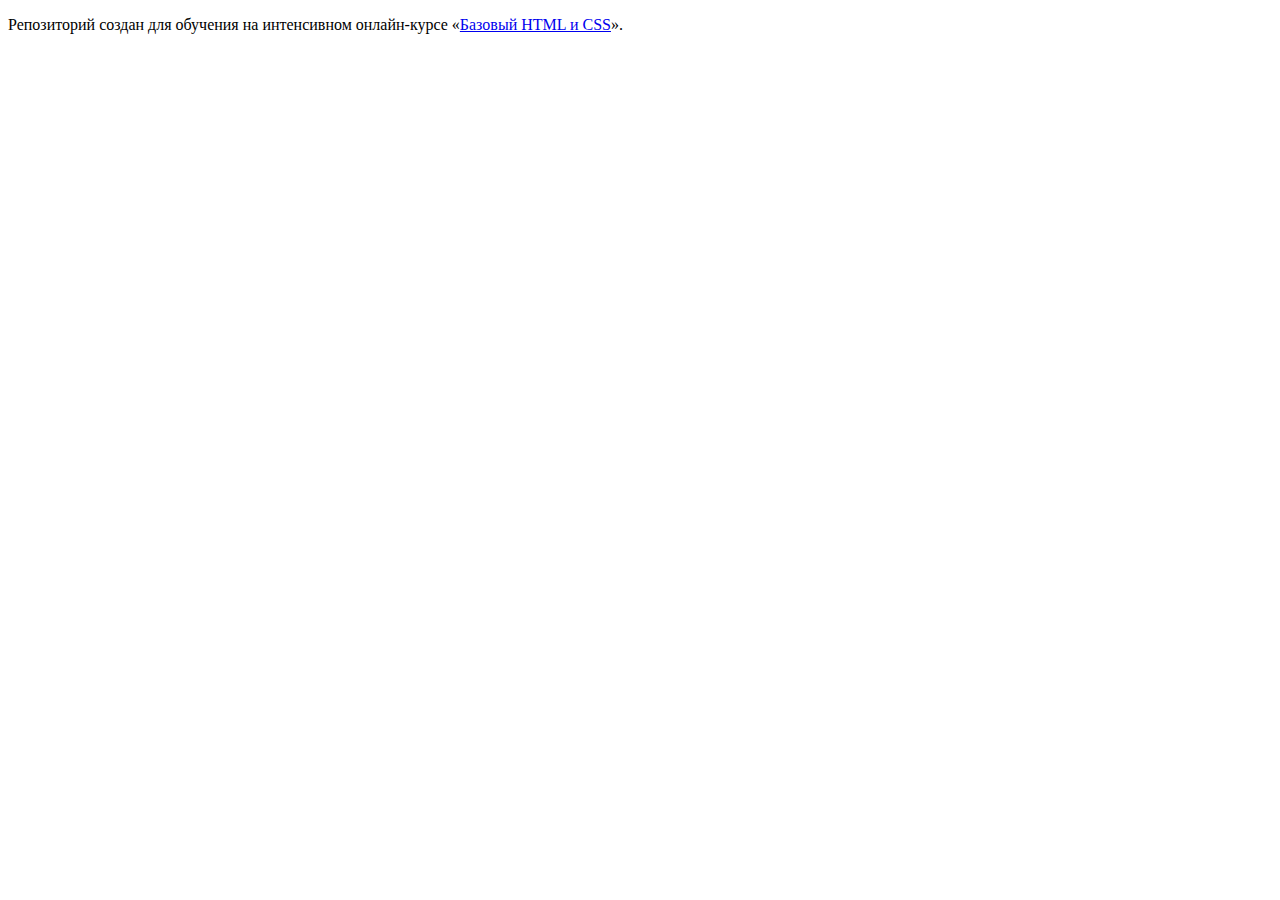
==== index.html @ 0611b2b6 ":hatching_chick:" ====
<!DOCTYPE html>
<html lang="ru">
  <head>
    <meta charset="utf-8">
    <title>HTML Academy: Барбершоп</title>
  </head>
  <body>

    <p>Репозиторий создан для обучения на интенсивном онлайн‑курсе «<a href="https://htmlacademy.ru/intensive">Базовый HTML и CSS</a>».</p>

  </body>
</html>
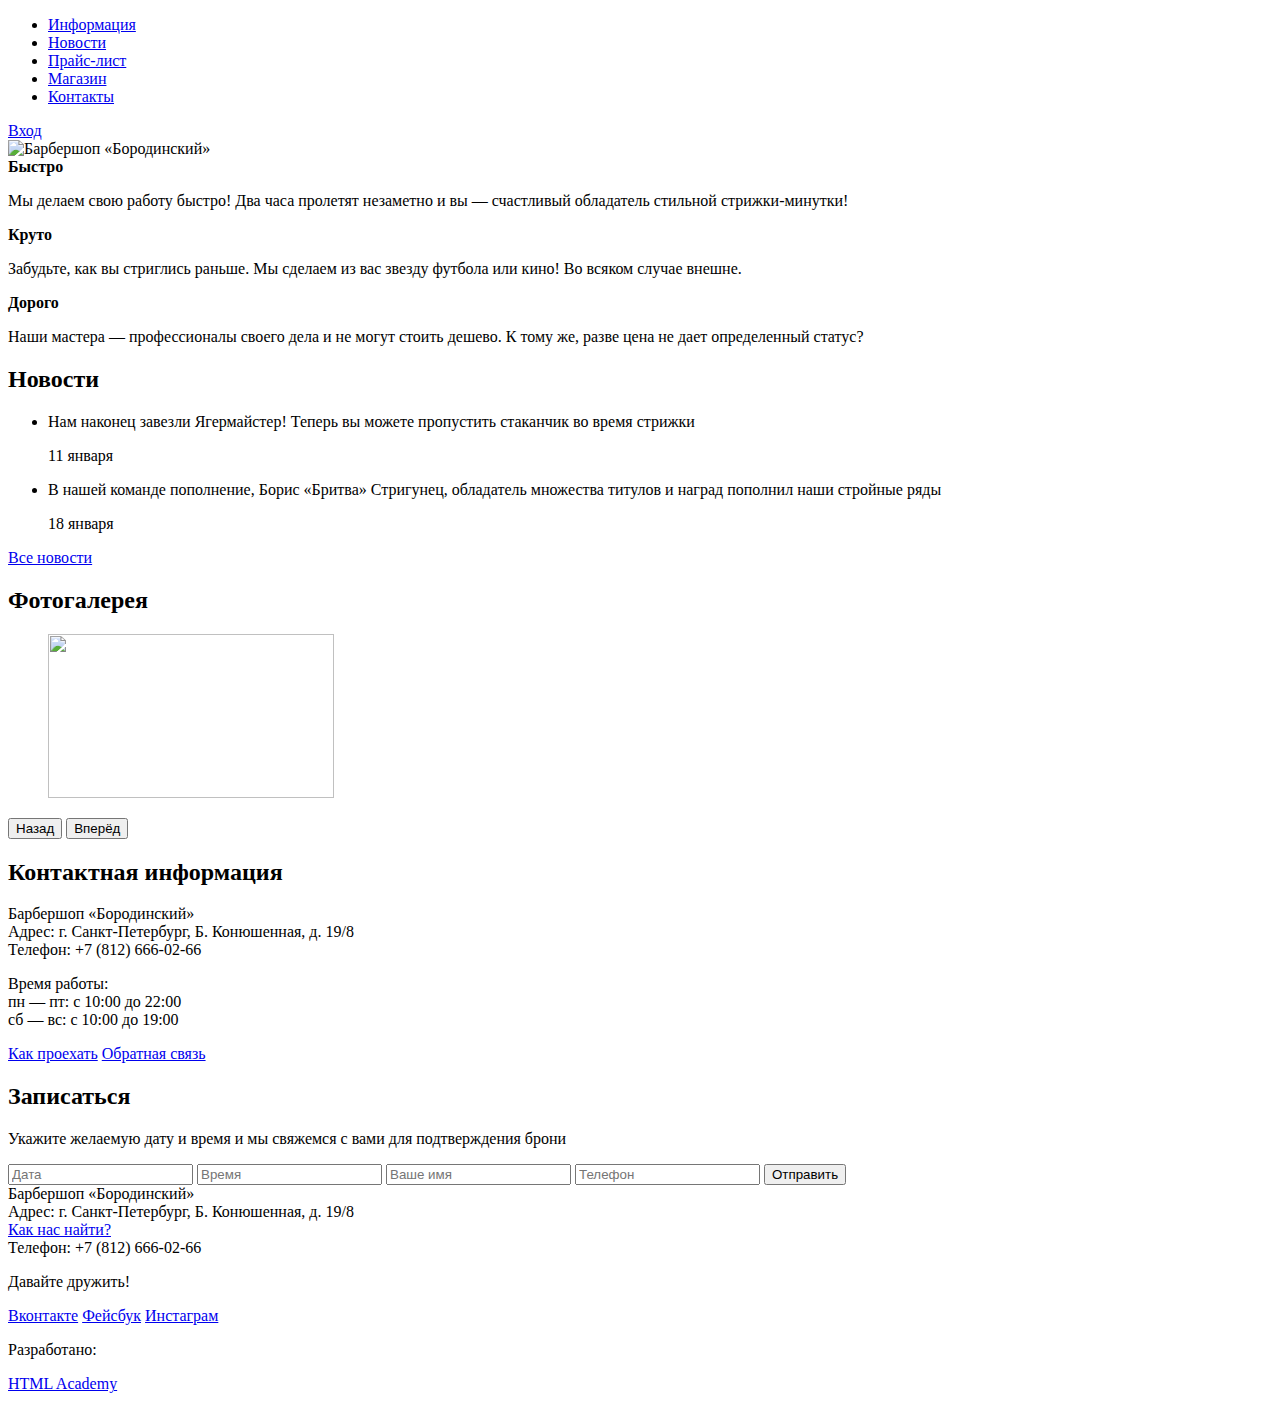
==== commit 33c06393: "Разметка" ====
--- a/index.html
+++ b/index.html
@@ -1,12 +1,128 @@
 <!DOCTYPE html>
 <html lang="ru">
-  <head>
-    <meta charset="utf-8">
-    <title>HTML Academy: Барбершоп</title>
-  </head>
-  <body>
-
-    <p>Репозиторий создан для обучения на интенсивном онлайн‑курсе «<a href="https://htmlacademy.ru/intensive">Базовый HTML и CSS</a>».</p>
-
-  </body>
-</html>
+<head>
+	<meta charset="utf-8">
+	<title>HTML Academy: Барбершоп</title>
+</head>
+<body>
+		<header class="main-header">
+			<div class="container">
+				<nav class="main-navigation">
+					<ul>
+						<li>
+							<a href="#">Информация</a>
+						</li>
+						<li>
+							<a href="#">Новости</a>
+						</li>
+						<li>
+							<a href="#">Прайс-лист</a>
+						</li>
+						<li>
+							<a href="#">Магазин</a>
+						</li>
+						<li>
+							<a href="#">Контакты</a>
+						</li>
+					</ul>
+				</nav>
+				<div class="user-block">
+					<a class="login" href="#">Вход</a>
+				</div>
+			</div>
+		</header>
+		<main class="container">
+			<div class="index-logo">
+				<img src="img/index-logo.png" width="368" height="204" alt="Барбершоп «Бородинский»">
+			</div>
+			<section class="features">
+				<div class="features-item">
+					<b class="features-name">Быстро</b>
+					<p>Мы делаем свою работу быстро! Два часа пролетят незаметно и вы — счастливый обладатель стильной стрижки-минутки!</p>
+				</div>
+				<div class="features-item">
+					<b class="features-name">Круто</b>
+					<p>Забудьте, как вы стриглись раньше. Мы сделаем из вас звезду футбола или кино! Во всяком случае внешне.</p>
+				</div>
+				<div class="features-item">
+					<b class="features-name">Дорого</b>
+					<p>Наши мастера — профессионалы своего дела и не могут стоить дешево. К тому же, разве цена не дает определенный статус?</p>
+				</div>
+			</section>
+			<div class="index-content">
+				<div class="index-content-left">
+					<h2 class="index-content-title">Новости</h2>
+					<ul class="news-preview">
+						<li>
+							<p>Нам наконец завезли Ягермайстер! Теперь вы можете пропустить стаканчик во время стрижки</p>
+							<time datetime="2016-01-11">11 января</time>
+						</li>
+						<li>
+							<p>В нашей команде пополнение, Борис «Бритва» Стригунец, обладатель множества титулов и наград пополнил наши стройные ряды</p>
+							<time datetime="2016-01-18">18 января</time>
+						</li>
+					</ul>
+					<a class="btn" href="#">Все новости</a>
+				</div>
+				<div class="index-content-right">
+					<h2 class="index-content-title">Фотогалерея</h2>
+					<div class="gallery">
+						<figure class="gallery-content">
+							<img src="img/photo-1.jpg" width="286" height="164" alt="">
+						</figure>
+						<button class="btn gallery-prev">Назад</button>
+						<button class="btn gallery-next">Вперёд</button>
+					</div>
+				</div>
+			</div>
+			<div class="index-content">
+				<div class="index-content-left">
+					<h2 class="index-content-title">Контактная информация</h2>
+					<p>
+						Барбершоп «Бородинский»<br>
+						Адрес: г. Санкт-Петербург, Б. Конюшенная, д. 19/8<br>
+						Телефон: +7 (812) 666-02-66
+					</p>
+					<p>
+						Время работы:<br>
+						пн — пт: с 10:00 до 22:00<br>
+						сб — вс: с 10:00 до 19:00
+					</p>
+					<a class="btn" href="#">Как проехать</a>
+					<a class="btn" href="#">Обратная связь</a>
+				</div>
+				<div class="index-content-right">
+					<h2 class="index-content-title">Записаться</h2>
+					<p>Укажите желаемую дату и время и мы свяжемся с вами для подтверждения брони</p>
+					<form class="appointment-form" action="https://echo.htmlacademy.ru" method="post">
+						<input type="text" name="date" value="" placeholder="Дата">
+						<input type="text" name="time" value="" placeholder="Время">
+						<input type="text" name="name" value="" placeholder="Ваше имя">
+						<input type="tel" name="phone" value="" placeholder="Телефон">
+						<button class="btn" type="submit">Отправить</button>
+					</form>
+				</div>
+			</div>
+		</main>
+		<footer class="main-footer">
+			<div class="container">
+				<section class="footer-contacts">
+					Барбершоп «Бородинский»<br>
+					Адрес: г. Санкт-Петербург, Б. Конюшенная, д. 19/8<br>
+					<a href="#">Как нас найти?</a><br>
+					Телефон: +7 (812) 666-02-66
+				</section>
+				<section class="footer-social">
+					<p>Давайте дружить!</p>
+					<a class="social-btn social-btn-vk" href="#">Вконтакте</a>
+					<a class="social-btn social-btn-fb" href="#">Фейсбук</a>
+					<a class="social-btn social-btn-inst" href="#">Инстаграм</a>
+				</section>
+				<section class="footer-copyright">
+					<p>Разработано:</p>
+					<a class="btn" href="https://htmlacademy.ru">HTML Academy</a>
+				</section>
+			</div>
+		</footer>
+	</body>
+</html>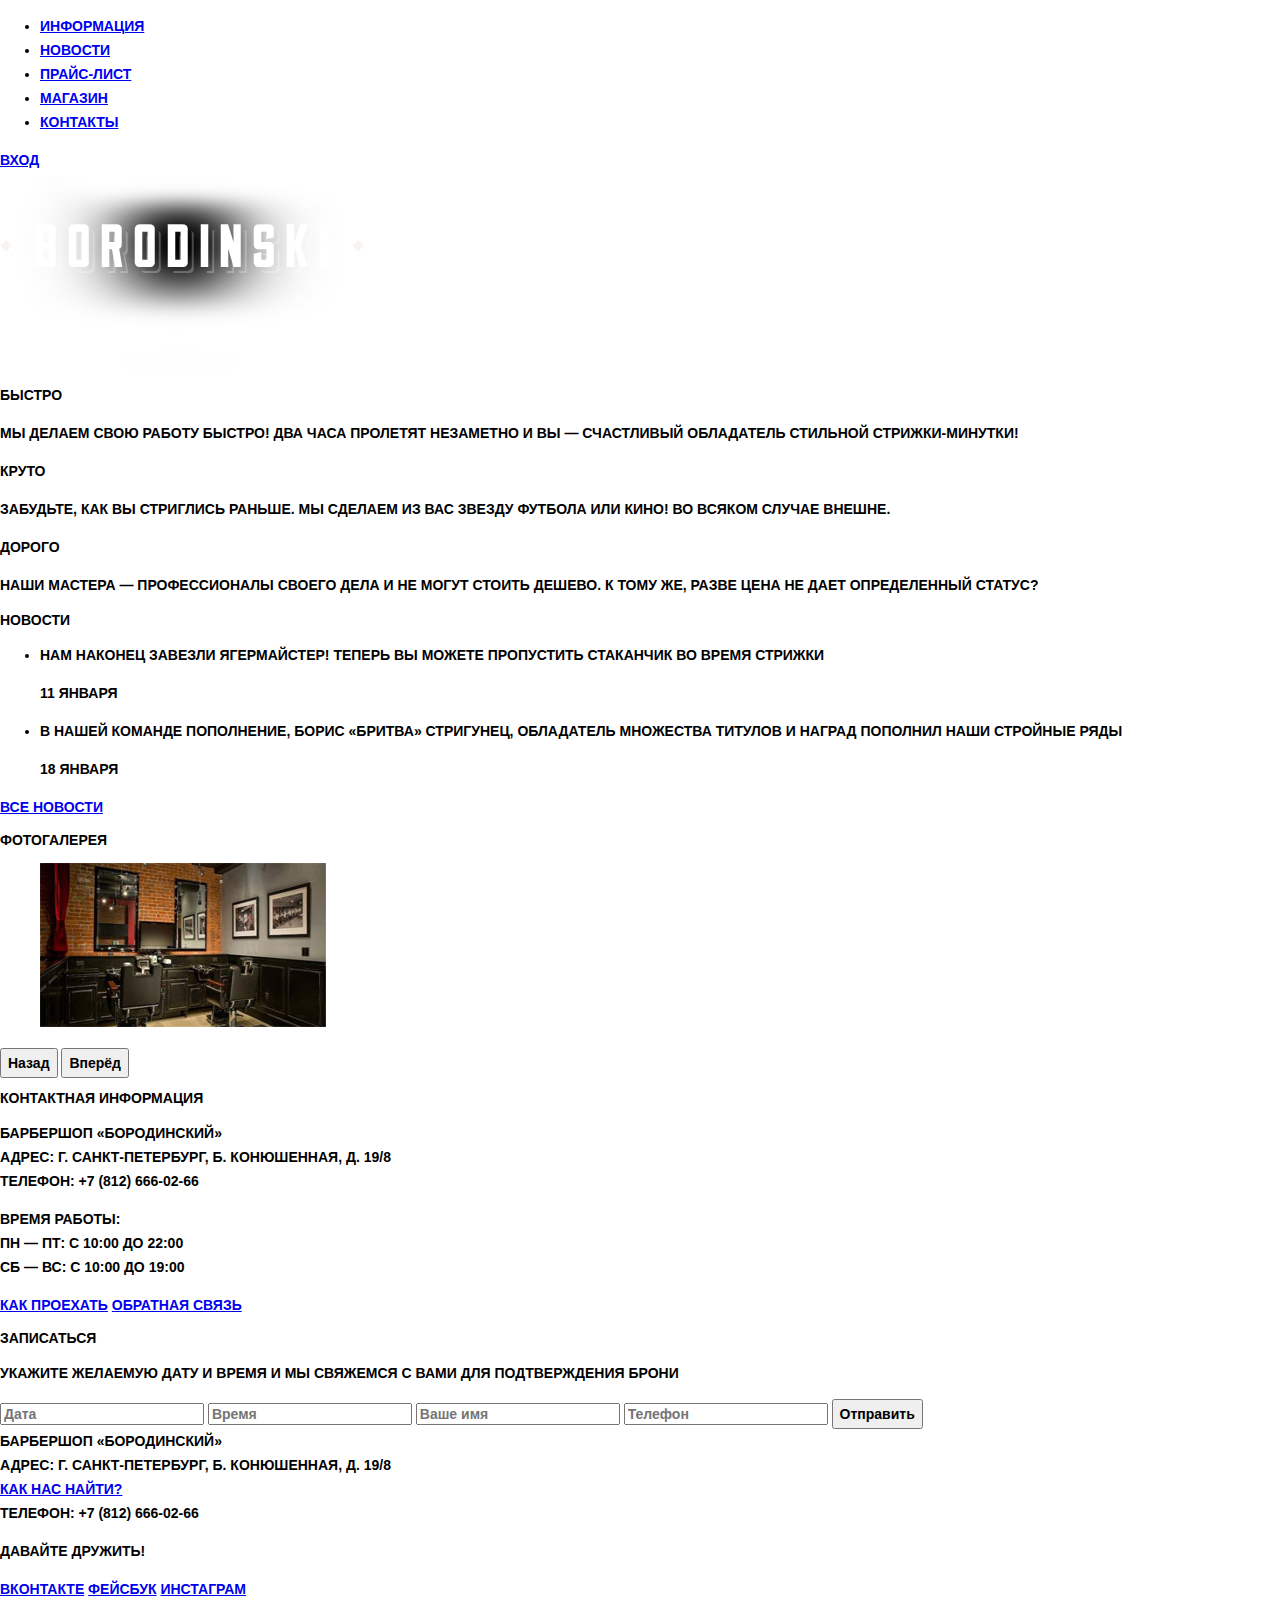
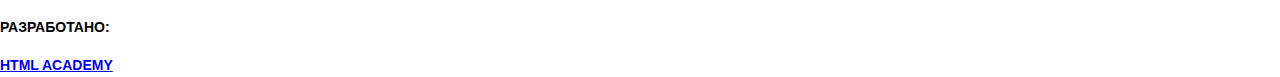
==== commit 0c2516d9: "Нарезка" ====
--- a/index.html
+++ b/index.html
@@ -3,6 +3,9 @@
 <head>
 	<meta charset="utf-8">
 	<title>HTML Academy: Барбершоп</title>
+	<link rel="stylesheet" href="normalize.css">
+	<link rel="stylesheet" href="css/style.css">
+	<link rel="stylesheet" href="fonts/fonts.css">
 </head>
 <body>
 		<header class="main-header">
@@ -68,7 +71,7 @@
 					<h2 class="index-content-title">Фотогалерея</h2>
 					<div class="gallery">
 						<figure class="gallery-content">
-							<img src="img/photo-1.jpg" width="286" height="164" alt="">
+							<img src="img/gallery.jpg" width="286" height="164" alt="">
 						</figure>
 						<button class="btn gallery-prev">Назад</button>
 						<button class="btn gallery-next">Вперёд</button>
--- a/css/style.css
+++ b/css/style.css
@@ -0,0 +1,15 @@
+body {
+	font-weight: 700;
+  font-size: 14px;
+  line-height: 24px;
+  font-family: "PT Sans Narrow", "Arial", sans-serif;
+	text-transform: uppercase;
+}
+h1 {
+	font-size: 30px;
+	line-height: 36px;
+}
+h2 {
+	font-size: 14px;
+	line-height: 18px;
+}
